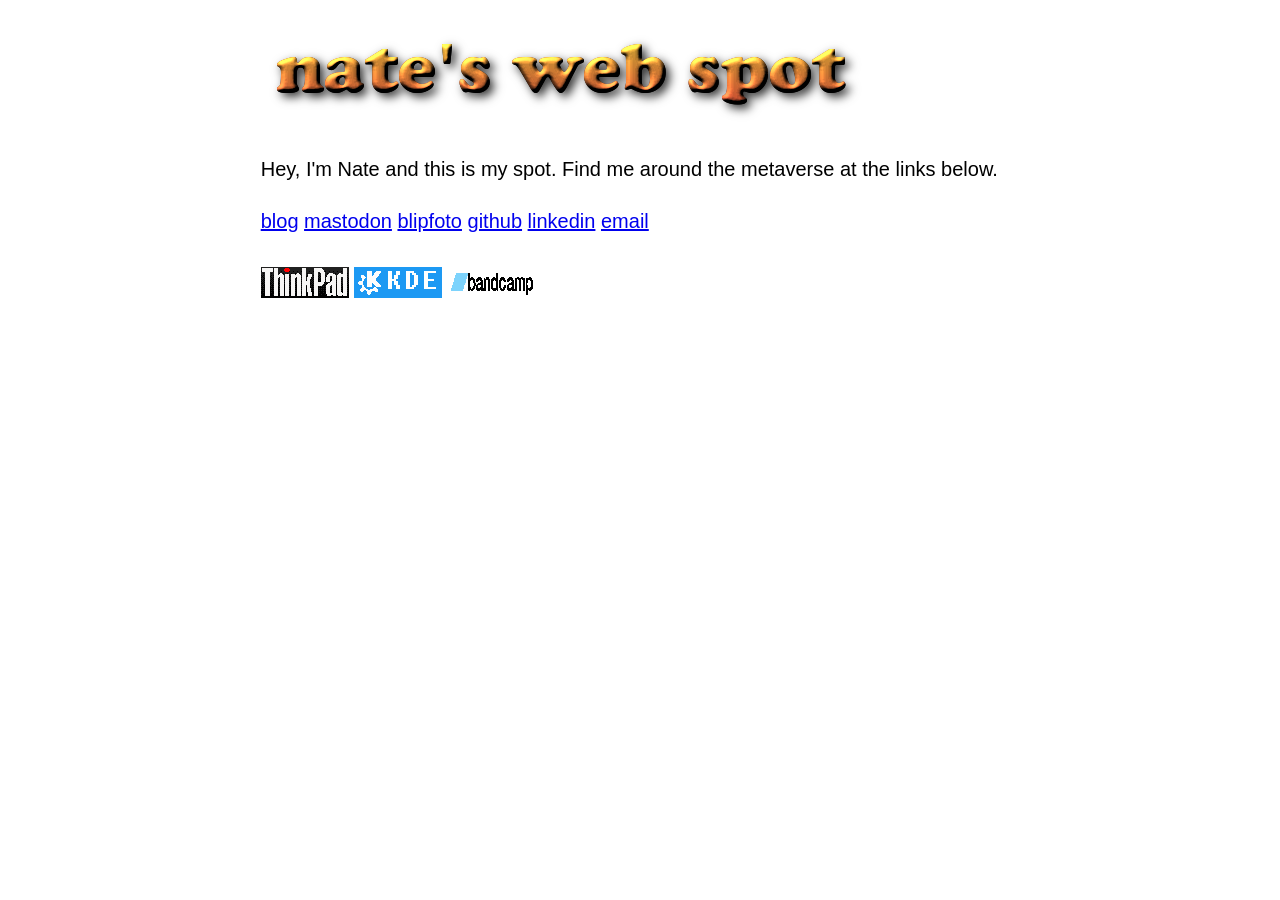
==== index.html @ 6fa7cf86 "retro-ify" ====
<!DOCTYPE html>

<html lang="en">
  <head>
    <title>Nate.spot</title>
    <meta name="description" content="Nate's web spot">
    <meta name="viewport" content="width=device-width, initial-scale=1">
    <meta name="fediverse:creator" content="@n64@sunny.garden">
    <meta charset="utf-8">
    <link rel="stylesheet" href="styles.css" />
    <!--<link rel="icon" href="/favicon.svg" sizes="any" type="image/svg+xml" />-->
  </head>
  <body>
    <main>
      <header>
        <img src="images/logo.png" alt="Nate's web spot" />
      </header>
      <p>Hey, I'm Nate and this is my spot. Find me around the metaverse at the links below.</p>
      <p></p>
      <a href="https://nate.mataroa.blog">blog</a>
      <a href="https://sunny.garden/@n64">mastodon</a>
      <a href="https://www.blipfoto.com/naheller">blipfoto</a>
      <a href="https://github.com/naheller">github</a>
      <a href="https://linkedin.com/in/nathanheller">linkedin</a>
      <a href="mailto:hello@naheller.com" rel="me">email</a>
      <footer>
        <img src="images/thinkpad-btn.png" alt="Thinkpad" />
        <img src="images/kde-btn.png" alt="KDE" />
        <img src="images/bandcamp-btn.png" alt="Bandcamp" />
      </footer>
    </main>
  </body>
</html>
---- styles.css ----
:root {
    color-scheme: light dark;

    --font-mono: SFMono-Regular, Menlo, Monaco, Consolas, monospace;
    --font-sans: -apple-system, BlinkMacSystemFont, Segoe UI, Noto Sans, Helvetica, Arial, sans-serif;
    --font-serif: Iowan Old Style, Apple Garamond, Baskerville, Times New Roman, Droid Serif, Times, Source Serif Pro, serif, Apple Color Emoji, Segoe UI Emoji, Segoe UI Symbol;
}

*,
::before,
::after {
  box-sizing: border-box;
}

html {
    font-size: 62.5%;
    background-image: light-dark(url("images/CLOUD.jpg"), url("images/DOG.png"));
}

body {
    font-family: var(--font-sans);
    font-size: 2rem;
    color: light-dark(black, white);
    background-color: light-dark(rgba(255, 255, 255, 0.75), rgba(0, 0, 0, 0.85));
    line-height: 1.6;
    max-width: 70ch;
    margin: auto;
    padding: 1rem 1rem 3rem 1rem;
}

header img {
    max-width: 100%;
}

h1 {
    font-size: 1.5em;
}

footer {
    margin-top: 3rem;
}

@media (max-width: 640px) {
    body {
        font-size: 1.8rem;
    }
}
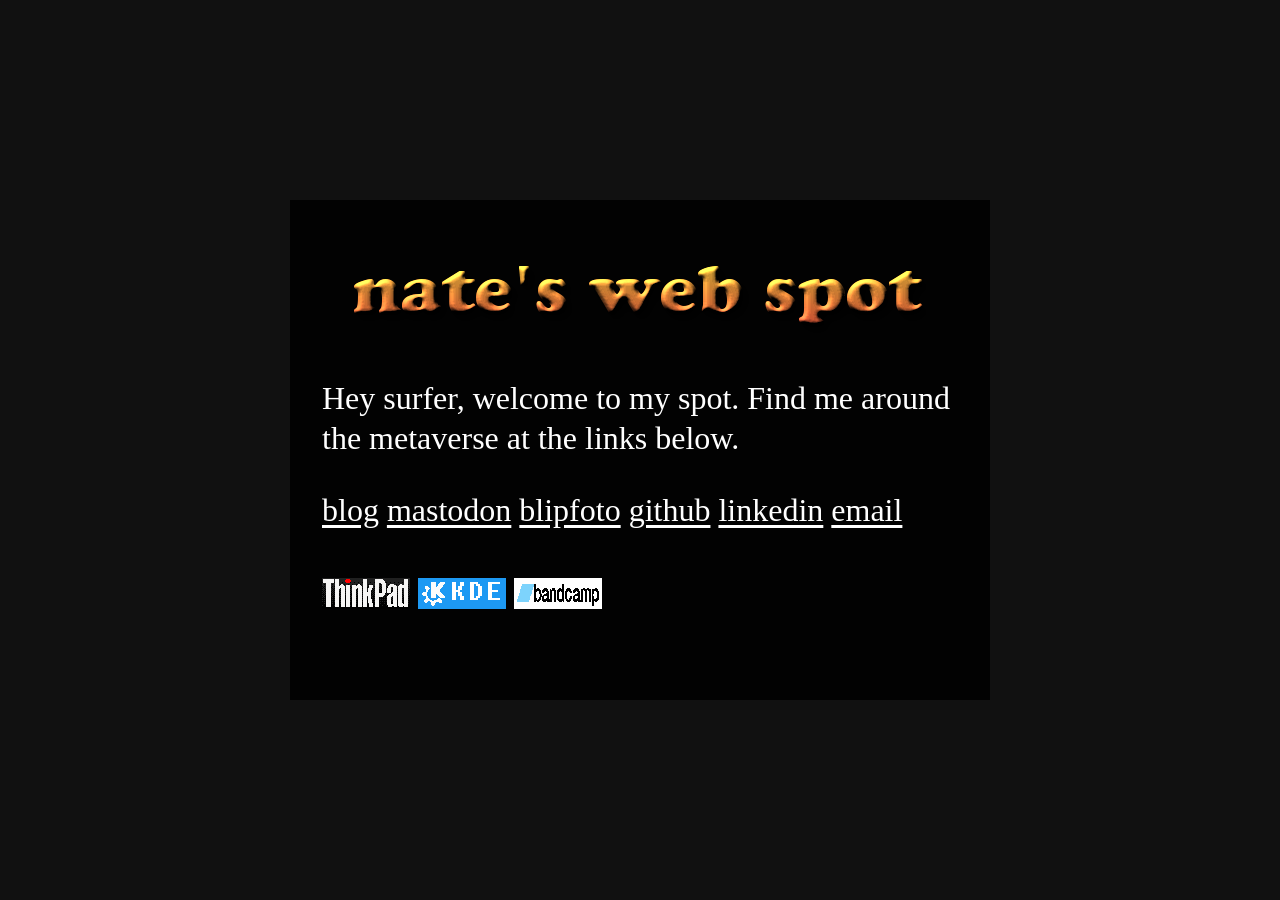
==== commit 3d59aa56: "toasters!" ====
--- a/index.html
+++ b/index.html
@@ -2,32 +2,97 @@
 
 <html lang="en">
   <head>
-    <title>Nate.spot</title>
+    <title>Nate's web spot</title>
     <meta name="description" content="Nate's web spot">
     <meta name="viewport" content="width=device-width, initial-scale=1">
     <meta name="fediverse:creator" content="@n64@sunny.garden">
     <meta charset="utf-8">
     <link rel="stylesheet" href="styles.css" />
+    <link rel="stylesheet" href="toasters.css" />
     <!--<link rel="icon" href="/favicon.svg" sizes="any" type="image/svg+xml" />-->
   </head>
   <body>
-    <main>
+    <main id="content">
       <header>
-        <img src="images/logo.png" alt="Nate's web spot" />
+        <img id="logo" src="img/logo.png" alt="Nate's web spot" />
       </header>
-      <p>Hey, I'm Nate and this is my spot. Find me around the metaverse at the links below.</p>
-      <p></p>
-      <a href="https://nate.mataroa.blog">blog</a>
-      <a href="https://sunny.garden/@n64">mastodon</a>
-      <a href="https://www.blipfoto.com/naheller">blipfoto</a>
-      <a href="https://github.com/naheller">github</a>
-      <a href="https://linkedin.com/in/nathanheller">linkedin</a>
-      <a href="mailto:hello@naheller.com" rel="me">email</a>
+      <p>Hey surfer, welcome to my spot. Find me around the metaverse at the links below.</p>
+      <nav>
+        <a href="https://nate.mataroa.blog">blog</a>
+        <a href="https://sunny.garden/@n64">mastodon</a>
+        <a href="https://www.blipfoto.com/naheller">blipfoto</a>
+        <a href="https://github.com/naheller">github</a>
+        <a href="https://linkedin.com/in/nathanheller">linkedin</a>
+        <a href="mailto:hello@naheller.com" rel="me">email</a>
+      </nav>
       <footer>
-        <img src="images/thinkpad-btn.png" alt="Thinkpad" />
-        <img src="images/kde-btn.png" alt="KDE" />
-        <img src="images/bandcamp-btn.png" alt="Bandcamp" />
+        <img src="img/thinkpad-btn.png" alt="Thinkpad" />
+        <img src="img/kde-btn.png" alt="KDE" />
+        <img src="img/bandcamp-btn.png" alt="Bandcamp" />
       </footer>
     </main>
+    <div>
+      <div class="toaster t1 p6"></div>
+      <div class="toaster t3 p7"></div>
+      <div class="toast tst1 p8"></div>
+      <div class="toaster t3 p9"></div>
+      <div class="toaster t1 p11"></div>
+      <div class="toaster t3 p12"></div>
+      <div class="toaster t2 p13"></div>
+      <div class="toast tst3 p14"></div>
+      <div class="toast tst2 p16"></div>
+      <div class="toaster t1 p17"></div>
+      <div class="toast tst2 p19"></div>
+      <div class="toast tst3 p20"></div>
+      <div class="toaster t2 p21"></div>
+      <div class="toast tst1 p24"></div>
+      <div class="toaster t1 p22"></div>
+      <div class="toast tst2 p26"></div>
+      <div class="toaster t1 p28"></div>
+      <div class="toast tst2 p30"></div>
+      <div class="toaster t2 p31"></div>
+      <div class="toaster t1 p32"></div>
+      <div class="toast tst3 p33"></div>
+
+      <!-- wave 1 of (fast delayed) objects -->
+      <div class="toaster t4 p27"></div>
+      <div class="toaster t4 p10"></div>
+      <div class="toaster t4 p25"></div>
+      <div class="toaster t4 p29"></div>
+
+      <!-- wave 2 of (delayed) objects -->
+      <div class="toaster t5 p15"></div>
+      <div class="toaster t5 p18"></div>
+      <div class="toaster t5 p22"></div>
+
+      <!-- wave 3 of (delayed) objects -->
+      <div class="toaster t6 p6"></div>
+      <div class="toaster t6 p11"></div>
+      <div class="toaster t6 p15"></div>
+      <div class="toaster t6 p19"></div>
+      <div class="toaster t6 p23"></div>
+
+      <!-- wave 5 of (delayed) objects -->
+      <div class="toast tst4 p10"></div>
+      <div class="toast tst4 p23"></div>
+      <div class="toast tst4 p15"></div>
+      <div class="toaster t7 p7"></div>
+      <div class="toaster t7 p12"></div>
+      <div class="toaster t7 p16"></div>
+      <div class="toaster t7 p20"></div>
+      <div class="toaster t7 p24"></div>
+
+      <!-- wave 6 of (delayed) objects -->
+      <div class="toaster t8 p8"></div>
+      <div class="toaster t8 p13"></div>
+      <div class="toaster t8 p17"></div>
+      <div class="toaster t8 p25"></div>
+
+      <!-- wave 7 of (delayed) objects -->
+      <div class="toaster t9 p14"></div>
+      <div class="toaster t9 p18"></div>
+      <div class="toaster t9 p21"></div>
+      <div class="toaster t9 p26"></div>
+    </div>
   </body>
 </html>
--- a/styles.css
+++ b/styles.css
@@ -1,39 +1,51 @@
-:root {
-    color-scheme: light dark;
-
-    --font-mono: SFMono-Regular, Menlo, Monaco, Consolas, monospace;
-    --font-sans: -apple-system, BlinkMacSystemFont, Segoe UI, Noto Sans, Helvetica, Arial, sans-serif;
-    --font-serif: Iowan Old Style, Apple Garamond, Baskerville, Times New Roman, Droid Serif, Times, Source Serif Pro, serif, Apple Color Emoji, Segoe UI Emoji, Segoe UI Symbol;
-}
-
 *,
 ::before,
 ::after {
   box-sizing: border-box;
 }
 
-html {
-    font-size: 62.5%;
-    background-image: light-dark(url("images/CLOUD.jpg"), url("images/DOG.png"));
+html,
+body {
+  margin: 0;
+  height: 100%;
+  width: 100%;
+  overflow: hidden;
+  background-color: #111;
 }
 
-body {
-    font-family: var(--font-sans);
+#content {
+    position: fixed;
+    inset: 0px;
+    width: 700px;
+    height: 500px;
+    max-width: 100vw;
+    max-height: 100dvh;
+    margin: auto;
+    padding: 2rem;
+    z-index: 1;
+    color: white;
+    background-color: rgba(0, 0, 0, 0.85);
+    font-family: serif;
     font-size: 2rem;
-    color: light-dark(black, white);
-    background-color: light-dark(rgba(255, 255, 255, 0.75), rgba(0, 0, 0, 0.85));
-    line-height: 1.6;
-    max-width: 70ch;
-    margin: auto;
-    padding: 1rem 1rem 3rem 1rem;
+    line-height: 1.25;
 }
 
-header img {
+#logo {
     max-width: 100%;
 }
 
-h1 {
-    font-size: 1.5em;
+a {
+    color: white;
+    text-underline-offset: 0.25ex;
+}
+
+a:hover {
+    color: darkorange;
+}
+
+header {
+    display: flex;
+    justify-content: center;
 }
 
 footer {
@@ -41,7 +53,9 @@
 }
 
 @media (max-width: 640px) {
-    body {
-        font-size: 1.8rem;
+    #content {
+        font-size: 1.7rem;
+        padding: 1rem;
+        inset: initial;
     }
 }
--- a/toasters.css
+++ b/toasters.css
@@ -0,0 +1,257 @@
+.toaster {
+  position: absolute;
+  width: 64px;
+  height: 64px;
+  background-image: url("img/toaster-sprite.gif");
+}
+.toast {
+  position: absolute;
+  width: 64px;
+  height: 64px;
+  background-image: url("img/toast1.gif");
+}
+
+/**
+ * Toaster Animations
+ *
+ * There are several kinds of toaster animations, marked as t1, t2, & t3.
+ *
+ * T1 is fastest speed
+ * T2 is mid speed & flaps out of sequence with T1
+ * T3 is the common speed
+ * T4 is a delayed batch going at the fastest speed
+ * T5, T6, T7, T8, & T9 are a delayed batch of toasters going at the common speed
+ */
+.t1 {
+  -webkit-animation: flap .2s steps(4) infinite alternate, fly 10s linear infinite;
+     -moz-animation: flap .2s steps(4) infinite alternate, fly 10s linear infinite;
+      -ms-animation: flap .2s steps(4) infinite alternate, fly 10s linear infinite;
+       -o-animation: flap .2s steps(4) infinite alternate, fly 10s linear infinite;
+          animation: flap .2s steps(4) infinite alternate, fly 10s linear infinite;
+}
+.t2 {
+  -webkit-animation: flap .2s steps(4) infinite alternate-reverse, fly 16s linear infinite;
+     -moz-animation: flap .2s steps(4) infinite alternate-reverse, fly 16s linear infinite;
+      -ms-animation: flap .2s steps(4) infinite alternate-reverse, fly 16s linear infinite;
+       -o-animation: flap .2s steps(4) infinite alternate-reverse, fly 16s linear infinite;
+          animation: flap .2s steps(4) infinite alternate-reverse, fly 16s linear infinite;
+}
+.t3 {
+  -webkit-animation: flap .2s steps(4) infinite alternate, fly 24s linear infinite;
+     -moz-animation: flap .2s steps(4) infinite alternate, fly 24s linear infinite;
+      -ms-animation: flap .2s steps(4) infinite alternate, fly 24s linear infinite;
+       -o-animation: flap .2s steps(4) infinite alternate, fly 24s linear infinite;
+          animation: flap .2s steps(4) infinite alternate, fly 24s linear infinite;
+}
+.t4 {
+  -webkit-animation: flap .2s steps(4) infinite alternate, fly 10s 5s linear infinite;
+     -moz-animation: flap .2s steps(4) infinite alternate, fly 10s 5s linear infinite;
+      -ms-animation: flap .2s steps(4) infinite alternate, fly 10s 5s linear infinite;
+       -o-animation: flap .2s steps(4) infinite alternate, fly 10s 5s linear infinite;
+          animation: flap .2s steps(4) infinite alternate, fly 10s 5s linear infinite;
+}
+.t5 {
+  -webkit-animation: flap .2s steps(4) infinite alternate-reverse, fly 24s 4s linear infinite;
+     -moz-animation: flap .2s steps(4) infinite alternate-reverse, fly 24s 4s linear infinite;
+      -ms-animation: flap .2s steps(4) infinite alternate-reverse, fly 24s 4s linear infinite;
+       -o-animation: flap .2s steps(4) infinite alternate-reverse, fly 24s 4s linear infinite;
+          animation: flap .2s steps(4) infinite alternate-reverse, fly 24s 4s linear infinite;
+}
+.t6 {
+  -webkit-animation: flap .2s steps(4) infinite alternate, fly 24s 8s linear infinite;
+     -moz-animation: flap .2s steps(4) infinite alternate, fly 24s 8s linear infinite;
+      -ms-animation: flap .2s steps(4) infinite alternate, fly 24s 8s linear infinite;
+       -o-animation: flap .2s steps(4) infinite alternate, fly 24s 8s linear infinite;
+          animation: flap .2s steps(4) infinite alternate, fly 24s 8s linear infinite;
+}
+.t7 {
+  -webkit-animation: flap .2s steps(4) infinite alternate-reverse, fly 24s 12s linear infinite;
+     -moz-animation: flap .2s steps(4) infinite alternate-reverse, fly 24s 12s linear infinite;
+      -ms-animation: flap .2s steps(4) infinite alternate-reverse, fly 24s 12s linear infinite;
+       -o-animation: flap .2s steps(4) infinite alternate-reverse, fly 24s 12s linear infinite;
+          animation: flap .2s steps(4) infinite alternate-reverse, fly 24s 12s linear infinite;
+}
+.t8 {
+  -webkit-animation: flap .2s steps(4) infinite alternate, fly 24s 16s linear infinite;
+     -moz-animation: flap .2s steps(4) infinite alternate, fly 24s 16s linear infinite;
+      -ms-animation: flap .2s steps(4) infinite alternate, fly 24s 16s linear infinite;
+       -o-animation: flap .2s steps(4) infinite alternate, fly 24s 16s linear infinite;
+          animation: flap .2s steps(4) infinite alternate, fly 24s 16s linear infinite;
+}
+.t9 {
+  -webkit-animation: flap .2s steps(4) infinite alternate-reverse, fly 24s 20s linear infinite;
+     -moz-animation: flap .2s steps(4) infinite alternate-reverse, fly 24s 20s linear infinite;
+      -ms-animation: flap .2s steps(4) infinite alternate-reverse, fly 24s 20s linear infinite;
+       -o-animation: flap .2s steps(4) infinite alternate-reverse, fly 24s 20s linear infinite;
+          animation: flap .2s steps(4) infinite alternate-reverse, fly 24s 20s linear infinite;
+}
+/**
+ * Toast Animations
+ *
+ * There are several kinds of toaster animations, marked as ts1, ts2, & ts3.
+ *
+ * Tst1 is fast
+ * Tst2 is mid speed
+ * Tst3 is the common speed
+ * Tst4 is a delayed batch of toast going at the common speed
+ */
+.tst1 {
+  -webkit-animation: fly 10s linear infinite;
+     -moz-animation: fly 10s linear infinite;
+      -ms-animation: fly 10s linear infinite;
+       -o-animation: fly 10s linear infinite;
+          animation: fly 10s linear infinite;
+}
+.tst2 {
+  -webkit-animation: fly 16s linear infinite;
+     -moz-animation: fly 16s linear infinite;
+      -ms-animation: fly 16s linear infinite;
+       -o-animation: fly 16s linear infinite;
+          animation: fly 16s linear infinite;
+}
+.tst3 {
+  -webkit-animation: fly 24s linear infinite;
+     -moz-animation: fly 24s linear infinite;
+      -ms-animation: fly 24s linear infinite;
+       -o-animation: fly 24s linear infinite;
+          animation: fly 24s linear infinite;
+}
+.tst4 {
+  -webkit-animation: fly 24s 12s linear infinite;
+     -moz-animation: fly 24s 12s linear infinite;
+      -ms-animation: fly 24s 12s linear infinite;
+       -o-animation: fly 24s 12s linear infinite;
+          animation: fly 24s 12s linear infinite;
+}
+
+/**
+ * Starting positions of objects (both toast & toasters).
+ *  - There is a different position for each object to prevent overlapping.
+ *  - We use percentages in order to accommodate for all window dimensions.
+ *  - Use -6% as the smallest amount for remaining off-screen.
+ *  - Organized into reverse "L" shaped batches to keep a constant flow.
+ */
+/* Batch 1 (-10% to -20%) */
+/* Top edge, from right to left */
+.p6 { right: -2%; top: -17%; }
+.p7 { right: 10%; top: -19%; }
+.p8 { right: 20%; top: -18%; }
+.p9 { right: 30%; top: -20%; }
+.p10 { right: 40%; top: -21%; }
+.p11 { right: 50%; top: -18%; }
+.p12 { right: 60%; top: -20%; }
+/* Right side, from top to bottom */
+.p13 { right: -17%; top: 10%; }
+.p14 { right: -19%; top: 20%; }
+.p15 { right: -21%; top: 30%; }
+.p16 { right: -23%; top: 50%; }
+.p17 { right: -25%; top: 70%; }
+
+/* Batch 2 (-20% to -40%) */
+/* Top edge, from right to left */
+.p18 { right: 0%; top: -26%; }
+.p19 { right: 10%; top: -20%; }
+.p20 { right: 20%; top: -36%; }
+.p21 { right: 30%; top: -24%; }
+.p22 { right: 40%; top: -33%; }
+.p23 { right: 60%; top: -40%; }
+/* Right side, from top to bottom */
+.p24 { right: -26%; top: 10%; }
+.p25 { right: -36%; top: 30%; }
+.p26 { right: -29%; top: 50%; }
+
+/* Batch 3 (-40% to -60%)*/
+/* Top edge, from right to left */
+.p27 { right: 0; top: -46%; }
+.p28 { right: 10%; top: -56%; }
+.p29 { right: 20%; top: -49%; }
+.p30 { right: 30%; top: -60%; }
+/* Right side, from top to bottom */
+.p31 { right: -46%; top: 10%; }
+.p32 { right: -56%; top: 20%; }
+.p33 { right: -49%; top: 30%; }
+
+/* Flapping animation */
+@-webkit-keyframes flap {
+ from { background-position:    0px; }
+   to { background-position: -256px; }
+}
+@-moz-keyframes flap {
+   from { background-position:    0px; }
+     to { background-position: -256px; }
+}
+@-o-keyframes flap {
+   from { background-position:    0px; }
+     to { background-position: -256px; }
+}
+@keyframes flap {
+   from { background-position:    0px; }
+     to { background-position: -256px; }
+}
+
+/* Gliding animation using translate */
+/* Moving 1600px, to accomodate for large screens */
+@-webkit-keyframes fly {
+  from {
+    -webkit-transform: translate(0, 0);
+    -moz-transform: translate(0, 0);
+    -o-transform: translate(0, 0);
+    -ms-transform: translate(0, 0);
+    transform: translate(0, 0);
+  }
+  to {
+    -webkit-transform: translate(-1600px, 1600px);
+    -moz-transform: translate(-1600px, 1600px);
+    -o-transform: translate(-1600px, 1600px);
+    -ms-transform: translate(-1600px, 1600px);
+    transform: translate(-1600px, 1600px);
+  }
+}
+@-moz-keyframes fly {
+  from {
+    -webkit-transform: translate(0, 0);
+    -moz-transform: translate(0, 0);
+    -o-transform: translate(0, 0);
+    -ms-transform: translate(0, 0);
+    transform: translate(0, 0);
+  }
+  to {
+    -webkit-transform: translate(-1600px, 1600px);
+    -moz-transform: translate(-1600px, 1600px);
+    -o-transform: translate(-1600px, 1600px);
+    -ms-transform: translate(-1600px, 1600px);
+    transform: translate(-1600px, 1600px);
+  }
+}
+@-o-keyframes fly {
+  from {
+    -webkit-transform: translate(0, 0);
+    -moz-transform: translate(0, 0);
+    -o-transform: translate(0, 0);
+    -ms-transform: translate(0, 0);
+    transform: translate(0, 0);
+  }
+  to {
+    -webkit-transform: translate(-1600px, 1600px);
+    -moz-transform: translate(-1600px, 1600px);
+    -o-transform: translate(-1600px, 1600px);
+    -ms-transform: translate(-1600px, 1600px);
+    transform: translate(-1600px, 1600px);
+  }
+}
+@keyframes fly {
+  from {
+    -webkit-transform: translate(0, 0);
+    -moz-transform: translate(0, 0);
+    -o-transform: translate(0, 0);
+    -ms-transform: translate(0, 0);
+    transform: translate(0, 0);
+  }
+  to {
+    -webkit-transform: translate(-1600px, 1600px);
+    -moz-transform: translate(-1600px, 1600px);
+    -o-transform: translate(-1600px, 1600px);
+    -ms-transform: translate(-1600px, 1600px);
+    transform: translate(-1600px, 1600px);
+  }
+}
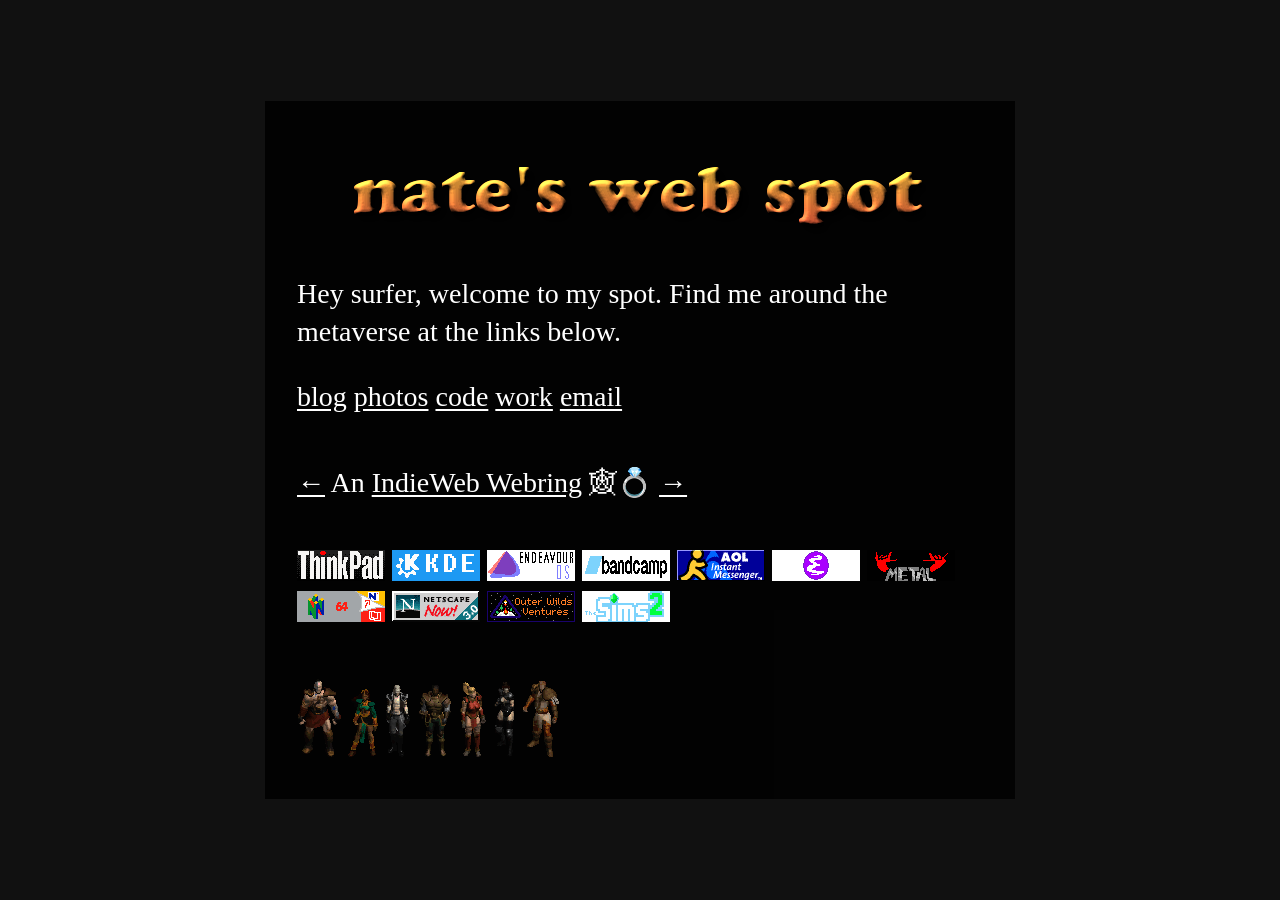
==== commit cce5b1c6: "add d2 friends" ====
--- a/index.html
+++ b/index.html
@@ -2,14 +2,16 @@
 
 <html lang="en">
   <head>
+    <meta charset="utf-8">
     <title>Nate's web spot</title>
     <meta name="description" content="Nate's web spot">
     <meta name="viewport" content="width=device-width, initial-scale=1">
-    <meta name="fediverse:creator" content="@n64@sunny.garden">
-    <meta charset="utf-8">
-    <link rel="stylesheet" href="styles.css" />
-    <link rel="stylesheet" href="toasters.css" />
-    <!--<link rel="icon" href="/favicon.svg" sizes="any" type="image/svg+xml" />-->
+    <meta name="fediverse:creator" content="@nate@nate.cafe">
+    <link rel="me" href="https://nate.cafe/@nate">
+    <link rel="icon" type="image/png" href="img/pizza.png">
+    <link rel="human-json" href="human.json">
+    <link rel="stylesheet" href="styles.css">
+    <link rel="stylesheet" href="toasters.css">
   </head>
   <body>
     <main id="content">
@@ -18,20 +20,41 @@
       </header>
       <p>Hey surfer, welcome to my spot. Find me around the metaverse at the links below.</p>
       <nav>
-        <a href="https://nate.mataroa.blog">blog</a>
-        <a href="https://sunny.garden/@n64">mastodon</a>
-        <a href="https://www.blipfoto.com/naheller">blipfoto</a>
-        <a href="https://github.com/naheller">github</a>
-        <a href="https://linkedin.com/in/nathanheller">linkedin</a>
+        <a href="https://nate.cafe/@nate">blog</a>
+        <a href="https://www.blipfoto.com/naheller">photos</a>
+        <a href="https://github.com/naheller">code</a>
+        <a href="https://linkedin.com/in/nathanheller">work</a>
         <a href="mailto:hello@naheller.com" rel="me">email</a>
       </nav>
-      <footer>
-        <img src="img/thinkpad-btn.png" alt="Thinkpad" />
-        <img src="img/kde-btn.png" alt="KDE" />
-        <img src="img/bandcamp-btn.png" alt="Bandcamp" />
-      </footer>
+      <div id="webring">
+        <a href="https://xn--sr8hvo.ws/previous">←</a>
+        An <a href="https://xn--sr8hvo.ws">IndieWeb Webring</a> 🕸💍
+        <a href="https://xn--sr8hvo.ws/next">→</a>
+      </div>
+      <div id="btns">
+        <img src="img/btns/thinkpad-btn.png" alt="Thinkpad" />
+        <img src="img/btns/kde-btn.png" alt="KDE" />
+        <img src="img/btns/eos-btn.png" alt="EndeavourOS" />
+        <img src="img/btns/bandcamp-btn.png" alt="Bandcamp" />
+        <img src="img/btns/aim-btn.gif" alt="AOL Instant Messenger" />
+        <img src="img/btns/emacs-btn.png" alt="Emacs" />
+        <img src="img/btns/metal-btn.png" alt="Metal fan" />
+        <img src="img/btns/n64-btn.png" alt="Nintendo 64" />
+        <img src="img/btns/netscape-btn.png" alt="Netscape" />
+        <img src="img/btns/ow-btn.png" alt="Outer Wilds" />
+        <img src="img/btns/sims-btn.png" alt="The Sims 2" />
+      </div>
+      <div id="d2">
+        <img src="img/d2/barb.webp" alt="Diablo 2 Barbarian" />
+        <img src="img/d2/sorc.webp" alt="Diablo 2 Sorceress" />
+        <img src="img/d2/necro.webp" alt="Diablo 2 Necromancer" />
+        <img src="img/d2/din.webp" alt="Diablo 2 Paladin" />
+        <img src="img/d2/zon.webp" alt="Diablo 2 Amazon" />
+        <img src="img/d2/sin.webp" alt="Diablo 2 Assassin" />
+        <img src="img/d2/druid.webp" alt="Diablo 2 Druid" />
+      </div>
     </main>
-    <div>
+    <div id="toasters">
       <div class="toaster t1 p6"></div>
       <div class="toaster t3 p7"></div>
       <div class="toast tst1 p8"></div>
--- a/styles.css
+++ b/styles.css
@@ -16,8 +16,8 @@
 #content {
     position: fixed;
     inset: 0px;
-    width: 700px;
-    height: 500px;
+    width: 750px;
+    height: fit-content;
     max-width: 100vw;
     max-height: 100dvh;
     margin: auto;
@@ -26,8 +26,8 @@
     color: white;
     background-color: rgba(0, 0, 0, 0.85);
     font-family: serif;
-    font-size: 2rem;
-    line-height: 1.25;
+    font-size: 1.75rem;
+    line-height: 1.35;
 }
 
 #logo {
@@ -48,13 +48,13 @@
     justify-content: center;
 }
 
-footer {
+#webring, #btns, #d2 {
     margin-top: 3rem;
 }
 
 @media (max-width: 640px) {
     #content {
-        font-size: 1.7rem;
+        font-size: 1.25rem;
         padding: 1rem;
         inset: initial;
     }
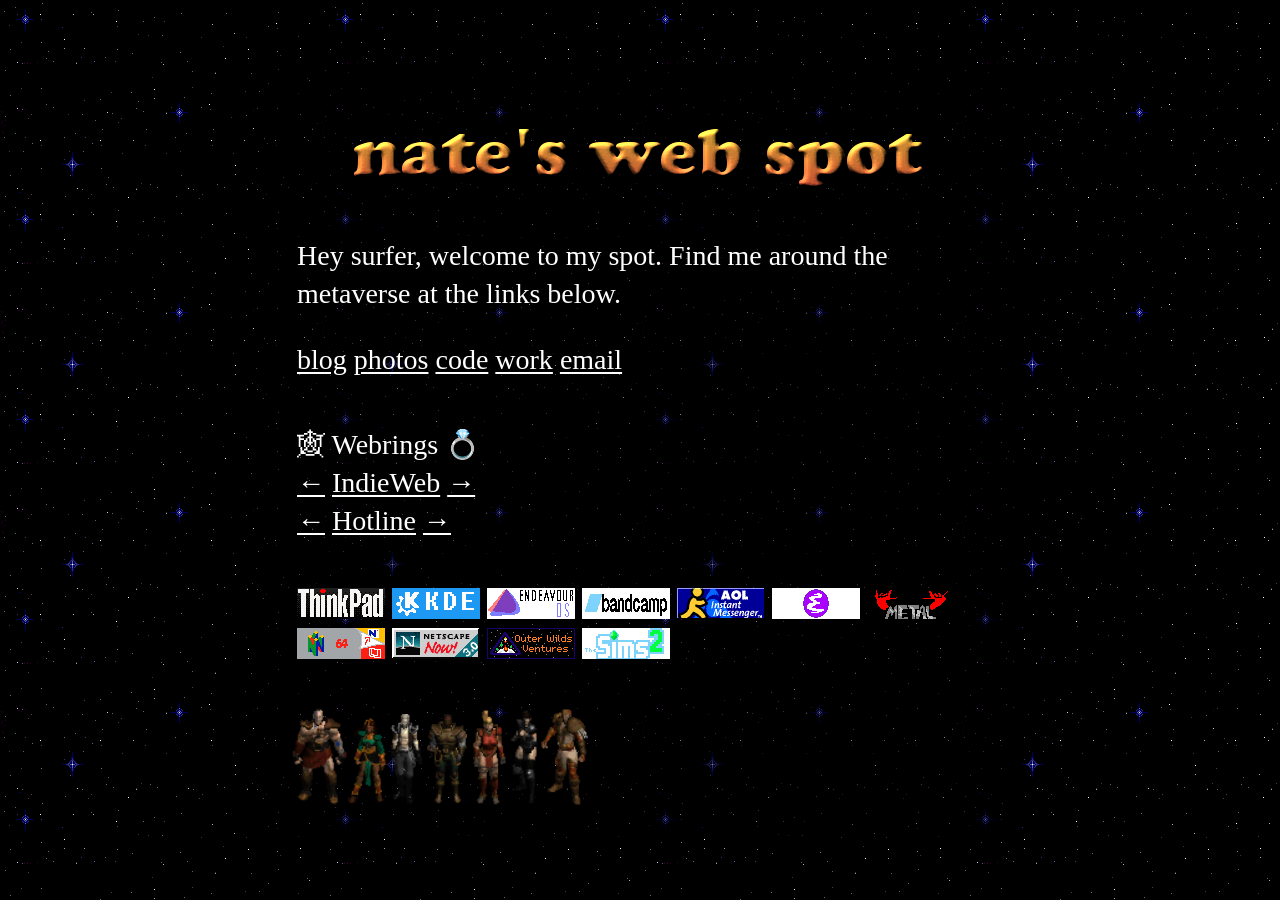
==== commit 4aa3e398: "add hotline webring" ====
--- a/index.html
+++ b/index.html
@@ -26,10 +26,18 @@
         <a href="https://linkedin.com/in/nathanheller">work</a>
         <a href="mailto:hello@naheller.com" rel="me">email</a>
       </nav>
-      <div id="webring">
-        <a href="https://xn--sr8hvo.ws/previous">←</a>
-        An <a href="https://xn--sr8hvo.ws">IndieWeb Webring</a> 🕸💍
-        <a href="https://xn--sr8hvo.ws/next">→</a>
+      <div id="webrings">
+        <div>🕸 Webrings 💍</div>
+        <div>
+          <a href="https://xn--sr8hvo.ws/previous">←</a>
+          <a href="https://xn--sr8hvo.ws">IndieWeb</a>
+          <a href="https://xn--sr8hvo.ws/next">→</a>
+        </div>
+        <div>
+          <a href="https://hotlinewebring.club/nate/previous">←</a>
+          <a href="https://hotlinewebring.club">Hotline</a>
+          <a href="https://hotlinewebring.club/nate/next">→</a>
+        </div>
       </div>
       <div id="btns">
         <img src="img/btns/thinkpad-btn.png" alt="Thinkpad" />
--- a/styles.css
+++ b/styles.css
@@ -4,13 +4,12 @@
   box-sizing: border-box;
 }
 
-html,
-body {
+html, body {
   margin: 0;
   height: 100%;
   width: 100%;
   overflow: hidden;
-  background-color: #111;
+  background-image: url("img/stars.gif");
 }
 
 #content {
@@ -24,10 +23,11 @@
     padding: 2rem;
     z-index: 1;
     color: white;
-    background-color: rgba(0, 0, 0, 0.85);
+    background-color: rgba(0, 0, 0, 0.5);
     font-family: serif;
     font-size: 1.75rem;
     line-height: 1.35;
+    overflow-y: auto;
 }
 
 #logo {
@@ -48,14 +48,26 @@
     justify-content: center;
 }
 
-#webring, #btns, #d2 {
+#webrings, #btns, #d2 {
     margin-top: 3rem;
 }
 
-@media (max-width: 640px) {
+#d2 img {
+    scale: 1.25;
+    margin-right: 0.25rem;
+}
+
+@media (max-width: 750px) {
     #content {
         font-size: 1.25rem;
         padding: 1rem;
         inset: initial;
+        position: initial;
+        background: none;
+        width: 100%;
+    }
+
+    #toasters {
+        display: none;
     }
 }
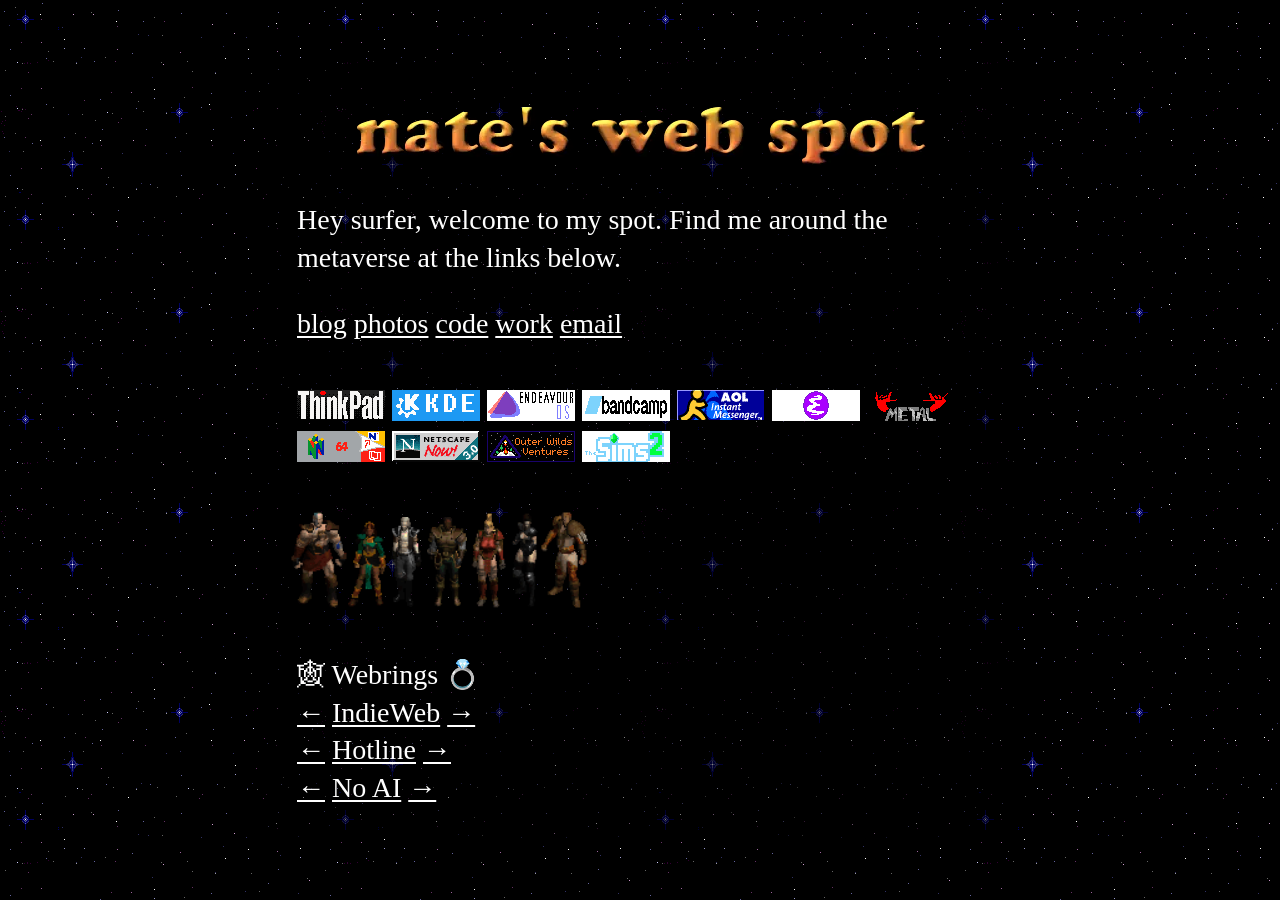
==== commit b2a319c9: "add no ai webring" ====
--- a/index.html
+++ b/index.html
@@ -16,29 +16,16 @@
   <body>
     <main id="content">
       <header>
-        <img id="logo" src="img/logo.png" alt="Nate's web spot" />
+        <img id="logo" src="img/logo.webp" alt="Nate's web spot" />
       </header>
       <p>Hey surfer, welcome to my spot. Find me around the metaverse at the links below.</p>
       <nav>
-        <a href="https://nate.cafe/@nate">blog</a>
-        <a href="https://www.blipfoto.com/naheller">photos</a>
-        <a href="https://github.com/naheller">code</a>
-        <a href="https://linkedin.com/in/nathanheller">work</a>
-        <a href="mailto:hello@naheller.com" rel="me">email</a>
+        <a href="https://nate.cafe/@nate" aria-label="Go to blog">blog</a>
+        <a href="https://www.blipfoto.com/naheller" aria-label="Go to Blipfoto">photos</a>
+        <a href="https://github.com/naheller" aria-label="Go to Github">code</a>
+        <a href="https://linkedin.com/in/nathanheller" aria-label="Go to Linkedin">work</a>
+        <a href="mailto:hello@naheller.com" rel="me" aria-label="Send me an email">email</a>
       </nav>
-      <div id="webrings">
-        <div>🕸 Webrings 💍</div>
-        <div>
-          <a href="https://xn--sr8hvo.ws/previous">←</a>
-          <a href="https://xn--sr8hvo.ws">IndieWeb</a>
-          <a href="https://xn--sr8hvo.ws/next">→</a>
-        </div>
-        <div>
-          <a href="https://hotlinewebring.club/nate/previous">←</a>
-          <a href="https://hotlinewebring.club">Hotline</a>
-          <a href="https://hotlinewebring.club/nate/next">→</a>
-        </div>
-      </div>
       <div id="btns">
         <img src="img/btns/thinkpad-btn.png" alt="Thinkpad" />
         <img src="img/btns/kde-btn.png" alt="KDE" />
@@ -53,13 +40,31 @@
         <img src="img/btns/sims-btn.png" alt="The Sims 2" />
       </div>
       <div id="d2">
-        <img src="img/d2/barb.webp" alt="Diablo 2 Barbarian" />
-        <img src="img/d2/sorc.webp" alt="Diablo 2 Sorceress" />
-        <img src="img/d2/necro.webp" alt="Diablo 2 Necromancer" />
-        <img src="img/d2/din.webp" alt="Diablo 2 Paladin" />
-        <img src="img/d2/zon.webp" alt="Diablo 2 Amazon" />
-        <img src="img/d2/sin.webp" alt="Diablo 2 Assassin" />
-        <img src="img/d2/druid.webp" alt="Diablo 2 Druid" />
+        <img src="img/d2/barb.webp" alt="Barbarian" />
+        <img src="img/d2/sorc.webp" alt="Sorceress" />
+        <img src="img/d2/necro.webp" alt="Necromancer" />
+        <img src="img/d2/din.webp" alt="Paladin" />
+        <img src="img/d2/zon.webp" alt="Amazon" />
+        <img src="img/d2/sin.webp" alt="Assassin" />
+        <img src="img/d2/druid.webp" alt="Druid" />
+      </div>
+      <div id="webrings">
+        <div>🕸 Webrings 💍</div>
+        <div>
+          <a href="https://xn--sr8hvo.ws/previous" aria-label="Previous Indie Webring site">←</a>
+          <a href="https://xn--sr8hvo.ws">IndieWeb</a>
+          <a href="https://xn--sr8hvo.ws/next" aria-label="Next Indie Webring site">→</a>
+        </div>
+        <div>
+          <a href="https://hotlinewebring.club/nate/previous" aria-label="Previous Hotline Webring site">←</a>
+          <a href="https://hotlinewebring.club">Hotline</a>
+          <a href="https://hotlinewebring.club/nate/next" aria-label="Next Hotline Webring site">→</a>
+        </div>
+        <div>
+          <a href="https://baccyflap.com/noai/?prv&s=nah" aria-label="Previous No AI Webring site">←</a>
+          <a href="https://baccyflap.com/noai">No AI</a>
+          <a href="https://baccyflap.com/noai/?nxt&s=nah" aria-label="Next No AI Webring site">→</a>
+        </div>
       </div>
     </main>
     <div id="toasters">
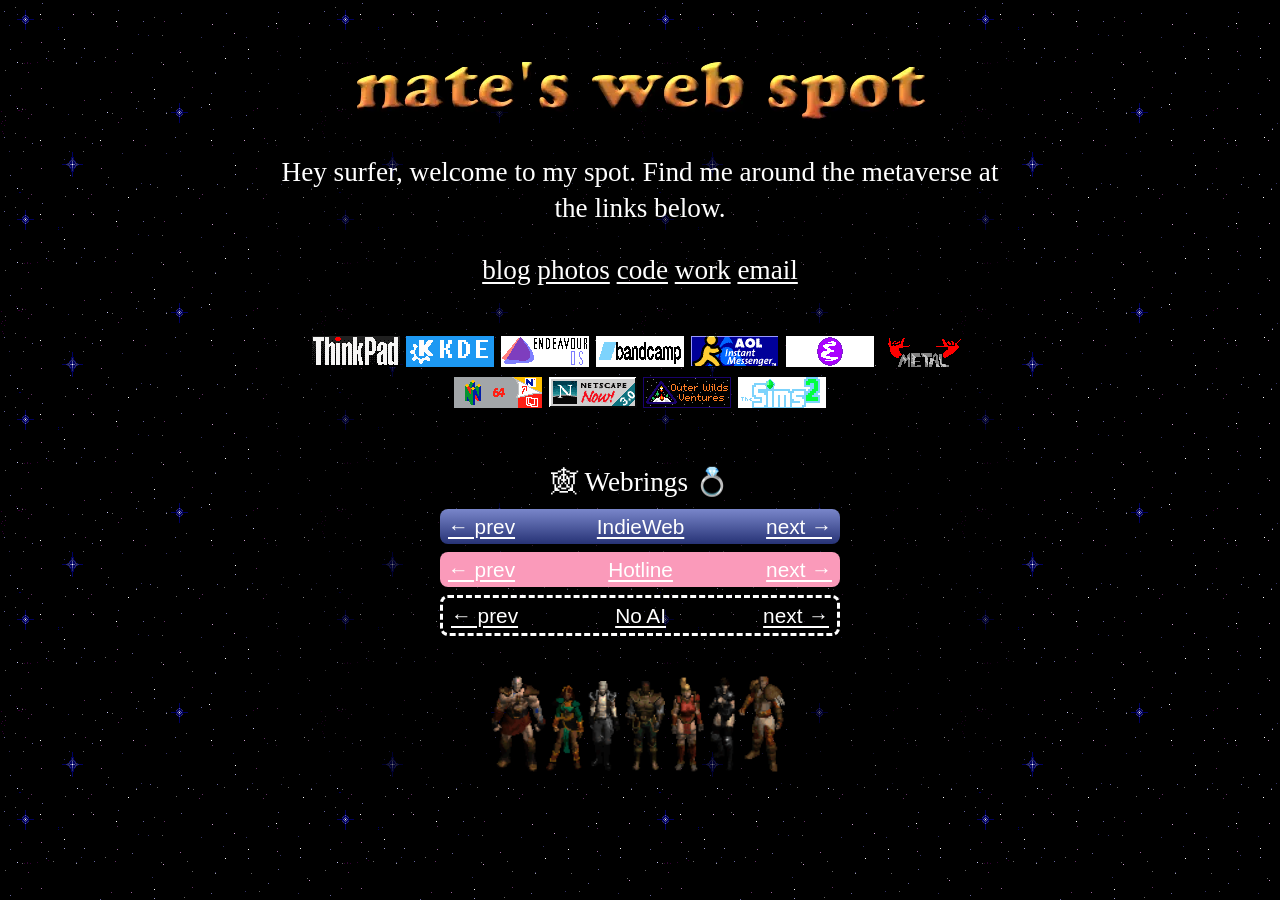
==== commit ef68a55c: "fix scrolling and spruce up webrings" ====
--- a/index.html
+++ b/index.html
@@ -20,7 +20,7 @@
       </header>
       <p>Hey surfer, welcome to my spot. Find me around the metaverse at the links below.</p>
       <nav>
-        <a href="https://nate.cafe/@nate" aria-label="Go to blog">blog</a>
+        <a href="https://nate.mataroa.blog" aria-label="Go to blog">blog</a>
         <a href="https://www.blipfoto.com/naheller" aria-label="Go to Blipfoto">photos</a>
         <a href="https://github.com/naheller" aria-label="Go to Github">code</a>
         <a href="https://linkedin.com/in/nathanheller" aria-label="Go to Linkedin">work</a>
@@ -39,6 +39,24 @@
         <img src="img/btns/ow-btn.png" alt="Outer Wilds" />
         <img src="img/btns/sims-btn.png" alt="The Sims 2" />
       </div>
+      <div id="webrings">
+        <div>🕸 Webrings 💍</div>
+          <ring class="indie">
+            <a href="https://xn--sr8hvo.ws/previous" aria-label="Previous Indie Webring site">← prev</a>
+            <a href="https://xn--sr8hvo.ws">IndieWeb</a>
+            <a href="https://xn--sr8hvo.ws/next" aria-label="Next Indie Webring site">next →</a>
+          </ring>
+          <ring class="hotline">
+            <a href="https://hotlinewebring.club/nate/previous" aria-label="Previous Hotline Webring site">← prev</a>
+            <a href="https://hotlinewebring.club">Hotline</a>
+            <a href="https://hotlinewebring.club/nate/next" aria-label="Next Hotline Webring site">next →</a>
+          </ring>
+          <ring class="noai">
+            <a href="https://baccyflap.com/noai/?prv&s=nah" aria-label="Previous No AI Webring site">← prev</a>
+            <a href="https://baccyflap.com/noai">No AI</a>
+            <a href="https://hotlinewebring.club/nate/next" aria-label="Next No AI Webring site">next →</a>
+          </ring>
+      </div>
       <div id="d2">
         <img src="img/d2/barb.webp" alt="Barbarian" />
         <img src="img/d2/sorc.webp" alt="Sorceress" />
@@ -47,24 +65,6 @@
         <img src="img/d2/zon.webp" alt="Amazon" />
         <img src="img/d2/sin.webp" alt="Assassin" />
         <img src="img/d2/druid.webp" alt="Druid" />
-      </div>
-      <div id="webrings">
-        <div>🕸 Webrings 💍</div>
-        <div>
-          <a href="https://xn--sr8hvo.ws/previous" aria-label="Previous Indie Webring site">←</a>
-          <a href="https://xn--sr8hvo.ws">IndieWeb</a>
-          <a href="https://xn--sr8hvo.ws/next" aria-label="Next Indie Webring site">→</a>
-        </div>
-        <div>
-          <a href="https://hotlinewebring.club/nate/previous" aria-label="Previous Hotline Webring site">←</a>
-          <a href="https://hotlinewebring.club">Hotline</a>
-          <a href="https://hotlinewebring.club/nate/next" aria-label="Next Hotline Webring site">→</a>
-        </div>
-        <div>
-          <a href="https://baccyflap.com/noai/?prv&s=nah" aria-label="Previous No AI Webring site">←</a>
-          <a href="https://baccyflap.com/noai">No AI</a>
-          <a href="https://baccyflap.com/noai/?nxt&s=nah" aria-label="Next No AI Webring site">→</a>
-        </div>
       </div>
     </main>
     <div id="toasters">
--- a/styles.css
+++ b/styles.css
@@ -4,30 +4,41 @@
   box-sizing: border-box;
 }
 
-html, body {
+html,
+body {
   margin: 0;
-  height: 100%;
+  padding: 0;
+  min-height: 100%;
   width: 100%;
-  overflow: hidden;
+  overflow-x: clip;
   background-image: url("img/stars.gif");
+  background-attachment: fixed;
 }
 
 #content {
-    position: fixed;
-    inset: 0px;
-    width: 750px;
-    height: fit-content;
-    max-width: 100vw;
-    max-height: 100dvh;
-    margin: auto;
-    padding: 2rem;
-    z-index: 1;
-    color: white;
-    background-color: rgba(0, 0, 0, 0.5);
-    font-family: serif;
-    font-size: 1.75rem;
-    line-height: 1.35;
-    overflow-y: auto;
+  position: relative;
+  z-index: 2;
+  width: min(750px, 100%);
+  min-height: fit-content;
+  margin: 2rem auto;
+  padding: 1rem;
+  color: white;
+  background-color: rgba(0, 0, 0, 0.5);
+  font-family: serif;
+  font-size: 1.7rem;
+  line-height: 1.3;
+  text-align: center;
+  display: flex;
+  flex-direction: column;
+  align-items: center;
+}
+
+#toasters {
+  position: fixed;
+  inset: 0;
+  z-index: 1;
+  overflow: clip;
+  pointer-events: none;
 }
 
 #logo {
@@ -57,17 +68,53 @@
     margin-right: 0.25rem;
 }
 
+#webrings {
+    width: 25rem;
+    max-width: 100%;
+}
+
+ring {
+    display: flex;
+    justify-content: space-between;
+    width: 100%;
+    padding: 0.25rem 0.5rem;
+    font-family: sans-serif;
+    font-size: 1.3rem;
+    border-radius: 0.5rem;
+    margin-top: 0.5rem;
+}
+
+ring.indie {
+    background: linear-gradient(rgb(121, 134, 202), rgb(39, 51, 118));
+}
+
+ring.hotline {
+    background: rgb(250, 154, 186);
+}
+
+ring.noai {
+    border-width: 1px;
+    border-style: dashed;
+    border-color: white;
+    border-width: 0.2rem;
+}
+
+ring.indie a:hover, ring.hotline a:hover {
+    color: black;
+}
+
 @media (max-width: 750px) {
     #content {
-        font-size: 1.25rem;
-        padding: 1rem;
-        inset: initial;
-        position: initial;
+        margin: 1rem auto;
+        font-size: 1.2rem;
         background: none;
-        width: 100%;
     }
 
     #toasters {
         display: none;
     }
+
+    ring {
+        font-size: 1.1rem;
+    }
 }
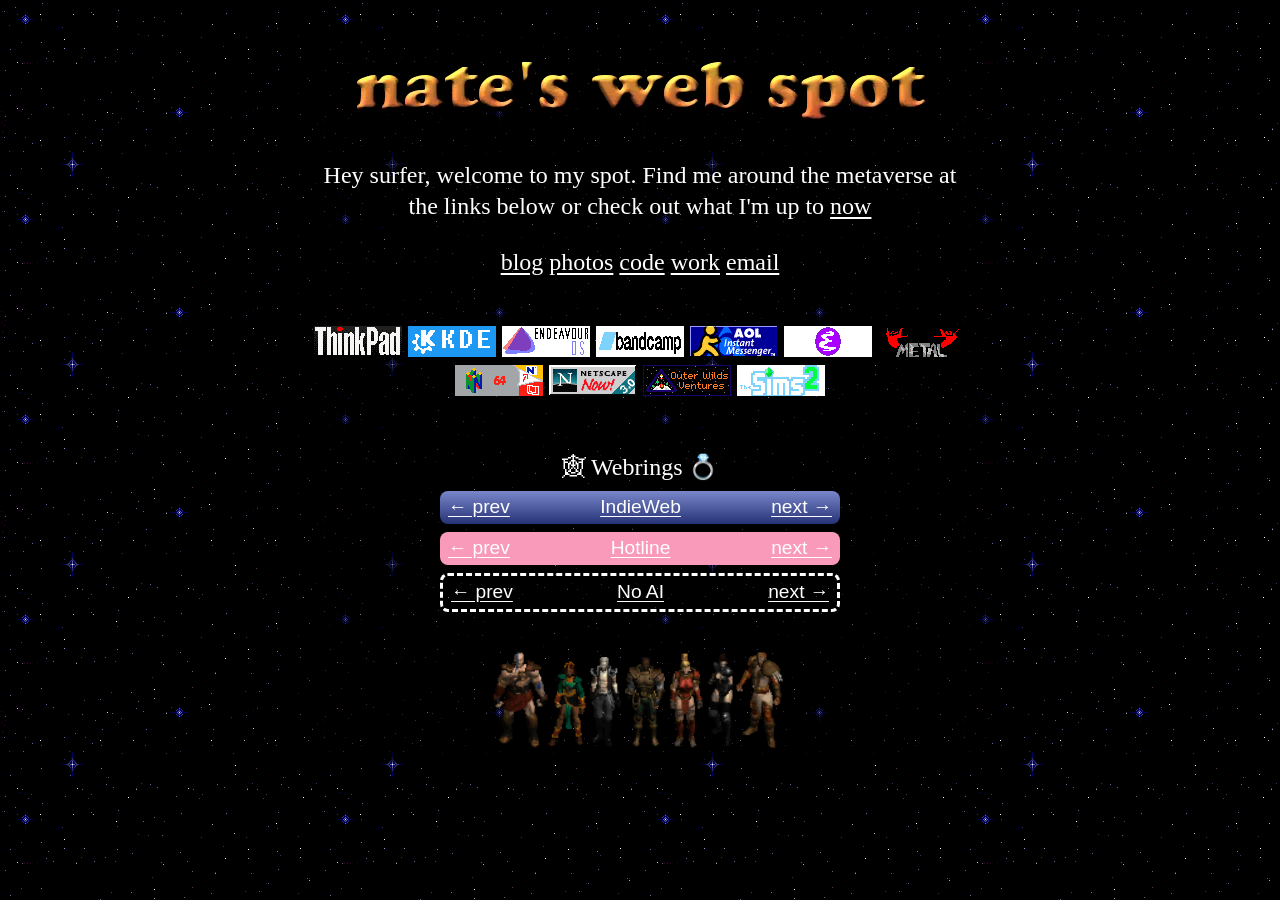
==== commit 72845466: "add now page" ====
--- a/index.html
+++ b/index.html
@@ -18,7 +18,10 @@
       <header>
         <img id="logo" src="img/logo.webp" alt="Nate's web spot" />
       </header>
-      <p>Hey surfer, welcome to my spot. Find me around the metaverse at the links below.</p>
+      <p>
+        Hey surfer, welcome to my spot. Find me around the metaverse at the links below or check out what I'm up to
+        <a href="https://nate.spot/now">now</a>
+      </p>
       <nav>
         <a href="https://nate.mataroa.blog" aria-label="Go to blog">blog</a>
         <a href="https://www.blipfoto.com/naheller" aria-label="Go to Blipfoto">photos</a>
--- a/styles.css
+++ b/styles.css
@@ -18,14 +18,14 @@
 #content {
   position: relative;
   z-index: 2;
-  width: min(750px, 100%);
+  width: min(700px, 100%);
   min-height: fit-content;
   margin: 2rem auto;
   padding: 1rem;
   color: white;
   background-color: rgba(0, 0, 0, 0.5);
   font-family: serif;
-  font-size: 1.7rem;
+  font-size: 1.5rem;
   line-height: 1.3;
   text-align: center;
   display: flex;
@@ -54,9 +54,9 @@
     color: darkorange;
 }
 
-header {
-    display: flex;
-    justify-content: center;
+h1 {
+    font-size: 2rem;
+    margin-top: 0;
 }
 
 #webrings, #btns, #d2 {
@@ -79,7 +79,7 @@
     width: 100%;
     padding: 0.25rem 0.5rem;
     font-family: sans-serif;
-    font-size: 1.3rem;
+    font-size: 1.2rem;
     border-radius: 0.5rem;
     margin-top: 0.5rem;
 }
@@ -103,7 +103,15 @@
     color: black;
 }
 
-@media (max-width: 750px) {
+li::marker {
+    content: none;
+}
+
+ul, ol {
+    padding-inline-start: 0;
+}
+
+@media (max-width: 700px) {
     #content {
         margin: 1rem auto;
         font-size: 1.2rem;
@@ -115,6 +123,6 @@
     }
 
     ring {
-        font-size: 1.1rem;
+        font-size: 1rem;
     }
 }
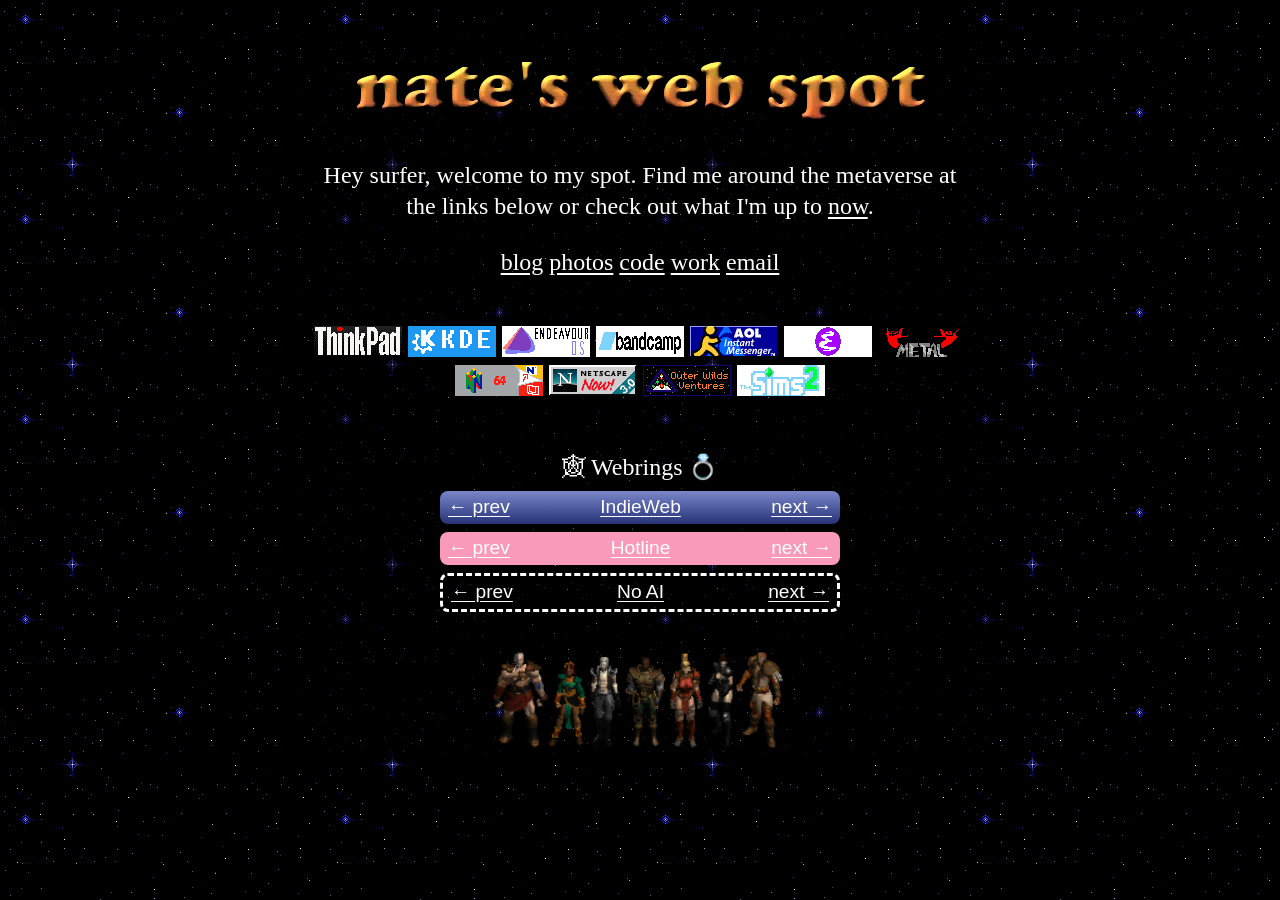
==== commit a3e20b05: "add period" ====
--- a/index.html
+++ b/index.html
@@ -20,7 +20,7 @@
       </header>
       <p>
         Hey surfer, welcome to my spot. Find me around the metaverse at the links below or check out what I'm up to
-        <a href="https://nate.spot/now">now</a>
+        <a href="https://nate.spot/now">now</a>.
       </p>
       <nav>
         <a href="https://nate.mataroa.blog" aria-label="Go to blog">blog</a>
